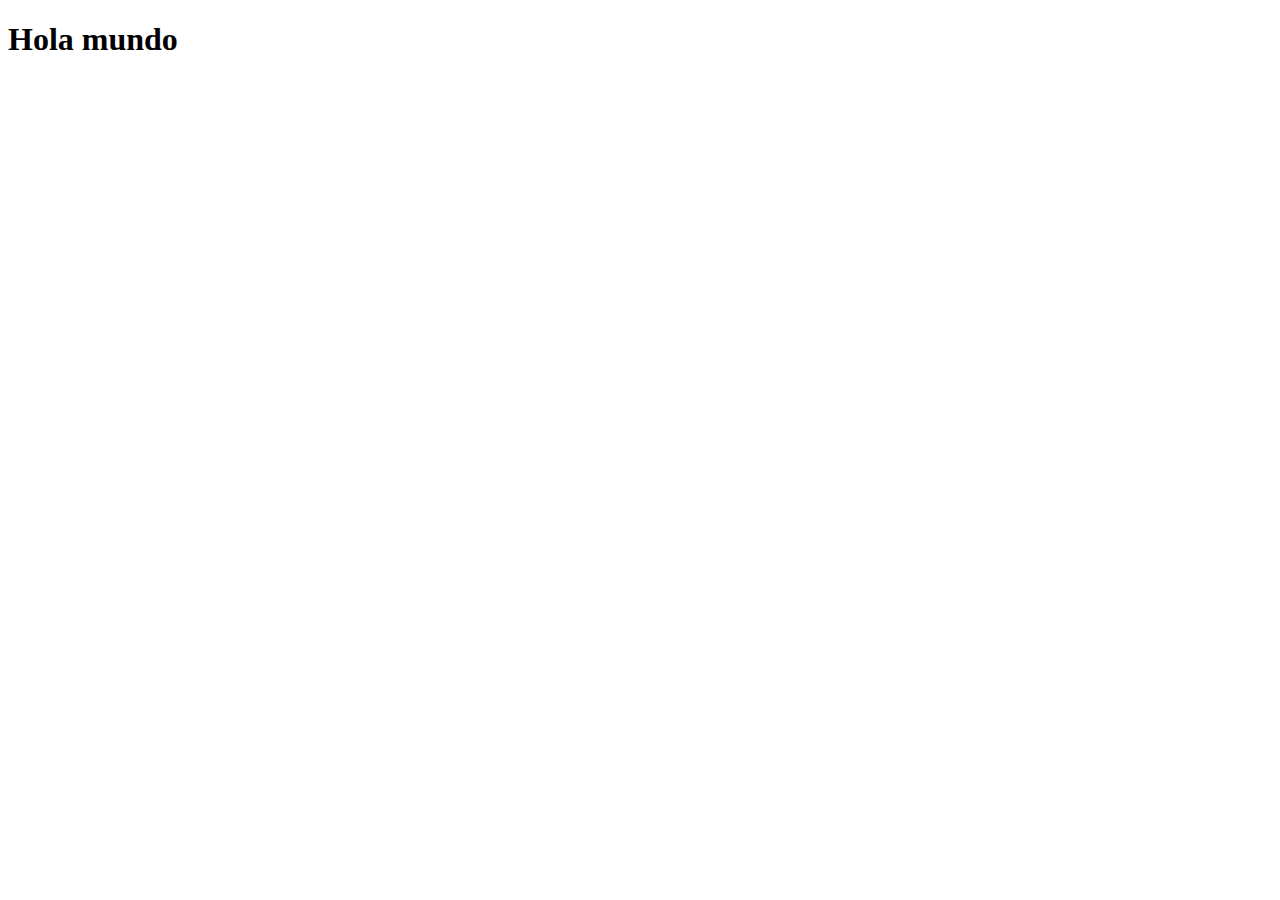
==== index.html @ fc4f6211 "incorporamos archivo index" ====
<!DOCTYPE html>
<html lang="en">
<head>
    <meta charset="UTF-8">
    <meta http-equiv="X-UA-Compatible" content="IE=edge">
    <meta name="viewport" content="width=device-width, initial-scale=1.0">
    <title>Document</title>
</head>
<body>
    <h1> Hola mundo </h1>
</body>
</html>
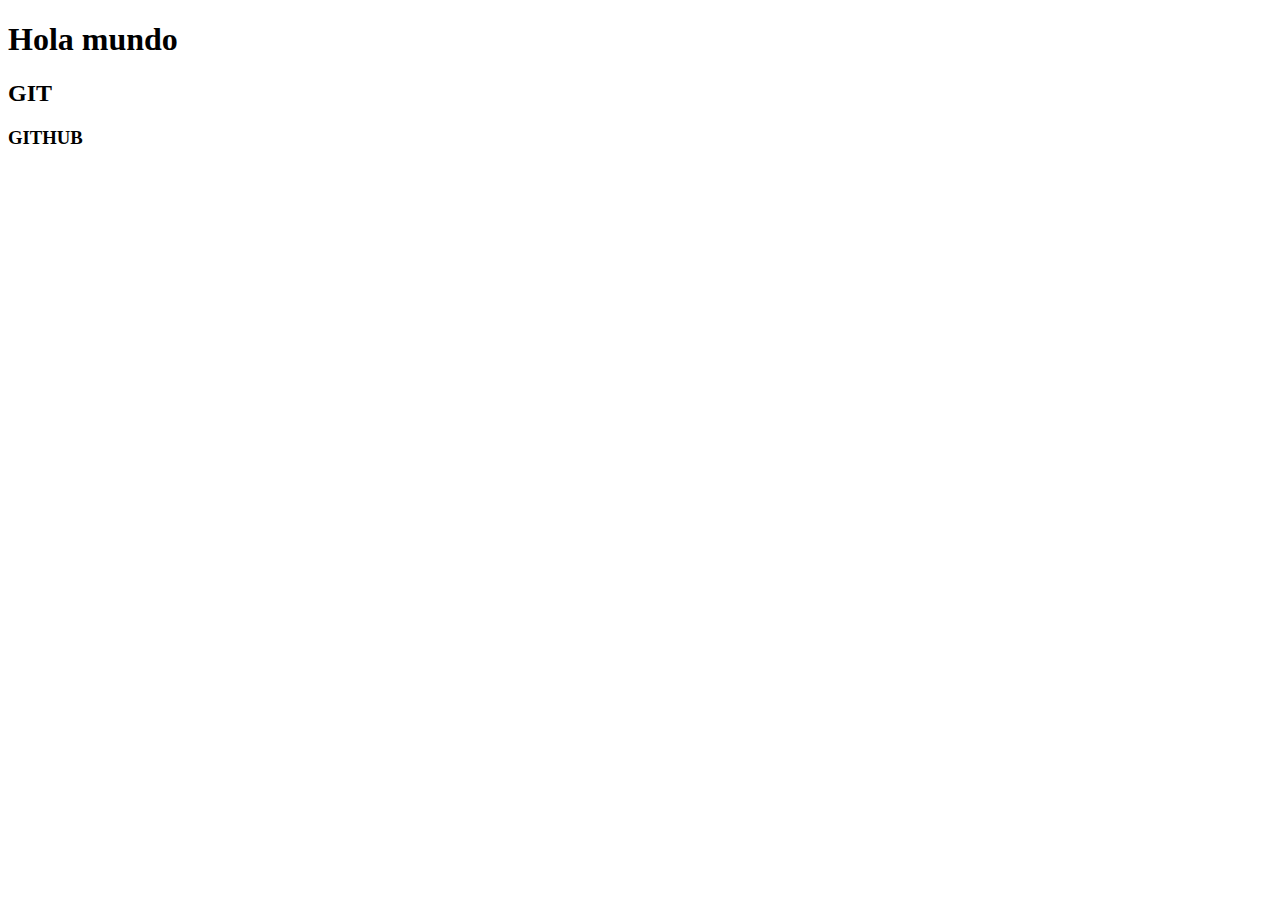
==== commit 76fa83d8: "Texto" ====
--- a/index.html
+++ b/index.html
@@ -8,5 +8,7 @@
 </head>
 <body>
     <h1> Hola mundo </h1>
+    <h2> GIT </h2>
+    <h3> GITHUB</h3>
 </body>
 </html>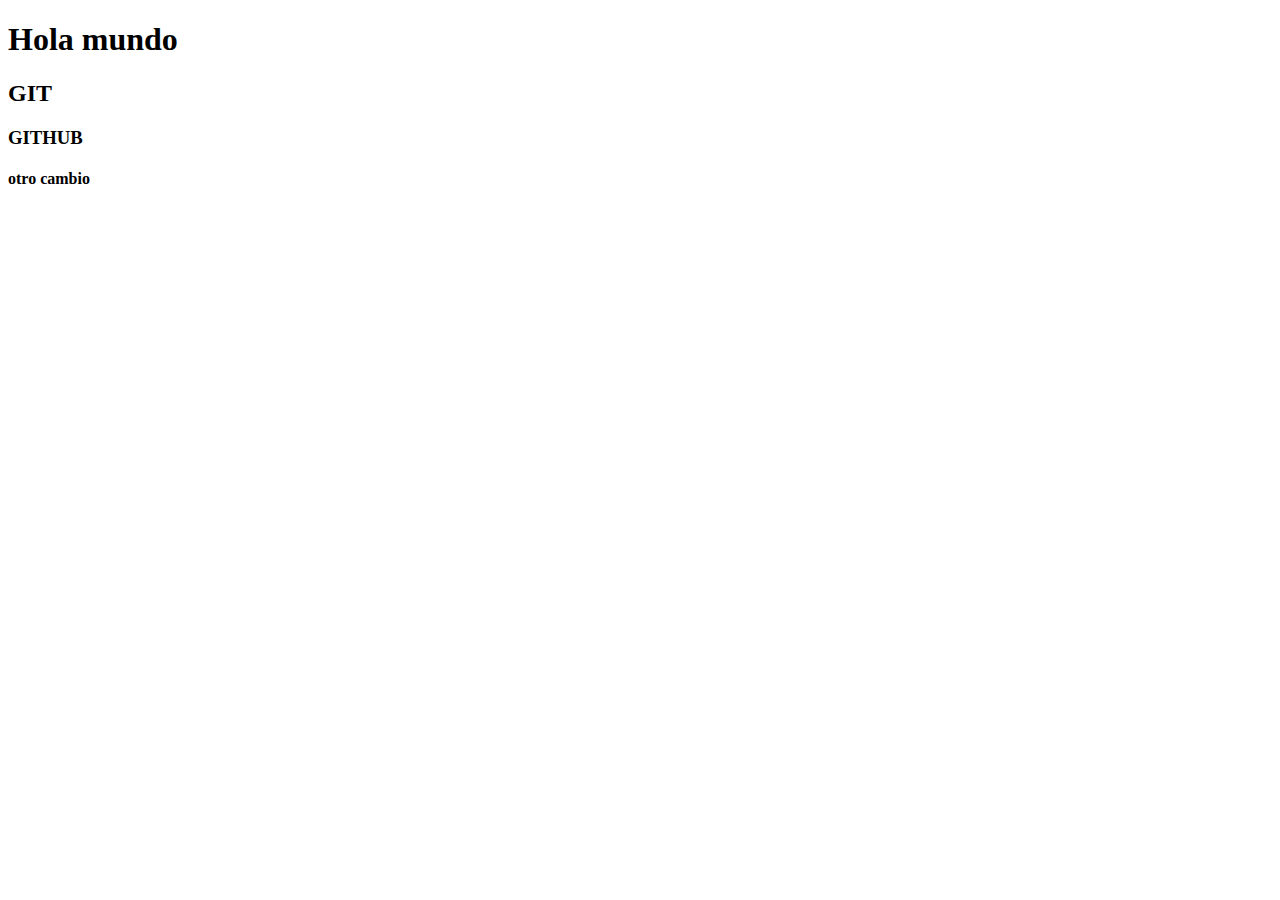
==== commit 15b1d707: "segundo cambio" ====
--- a/index.html
+++ b/index.html
@@ -9,6 +9,7 @@
 <body>
     <h1> Hola mundo </h1>
     <h2> GIT </h2>
-    <h3> GITHUB</h3>
+    <h3> GITHUB </h3>
+    <h4> otro cambio </h4>
 </body>
 </html>